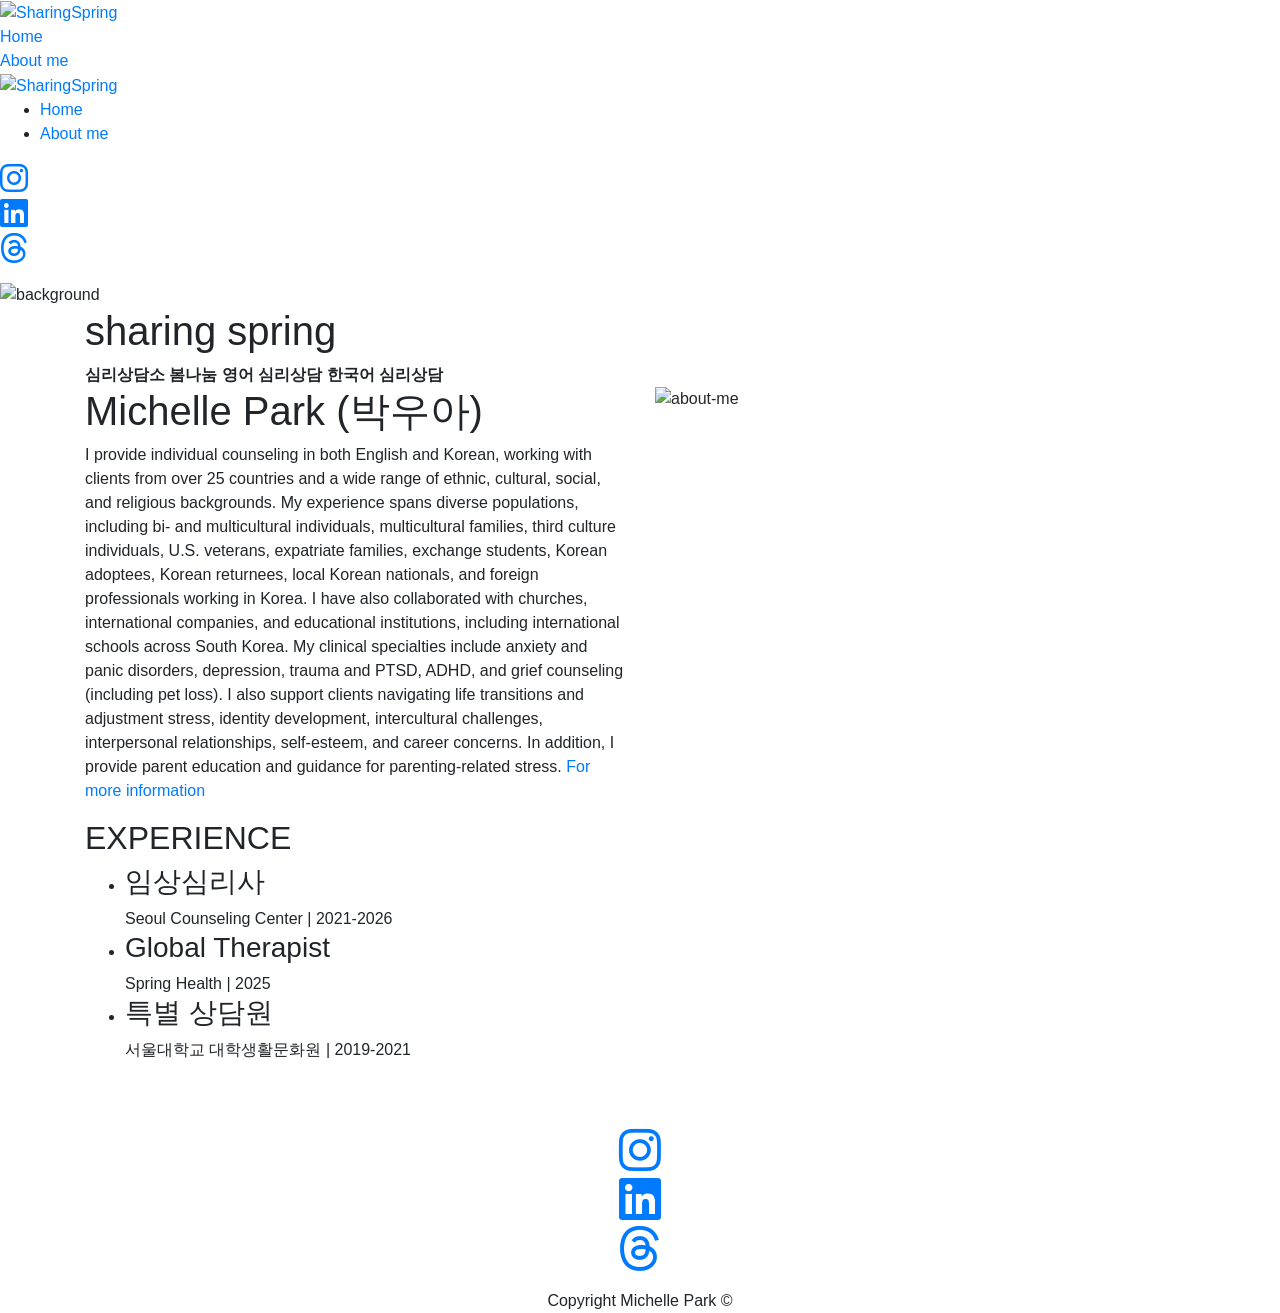
==== docs/index.html @ 0b1685ad "bg small" ====
<!DOCTYPE html>
<html lang="en"><head>
	<meta name="generator" content="Hugo 0.139.0"><script src="/livereload.js?mindelay=10&amp;v=2&amp;port=1313&amp;path=livereload" data-no-instant defer></script>
  <meta charset="utf-8" />
  <title>SharingSpring</title>

  <!-- mobile responsive meta -->
  <meta name="viewport" content="width=device-width, initial-scale=1" />
  <meta
    name="description"
    content="Personal Portfolio"
  />
  
    <meta name="author" content="Michelle Park" />
  

  <!-- plugins -->
  
    <link rel="stylesheet" href="https://stackpath.bootstrapcdn.com/bootstrap/4.5.2/css/bootstrap.min.css" />
  
    <link rel="stylesheet" href="https://cdnjs.cloudflare.com/ajax/libs/font-awesome/6.5.1/css/all.min.css" />
  
    <link rel="stylesheet" href="https://cdnjs.cloudflare.com/ajax/libs/hover.css/2.1.0/css/hover-min.css" />
  
    <link rel="stylesheet" href="https://fonts.googleapis.com/css?family=Rubik:300,400,500,700,900&amp;display=swap" />
  
    <link rel="stylesheet" href="/plugins/text-animation/text-animation.css" />
  
    <link rel="stylesheet" href="/plugins/hugrid/hugrid.css" />
  

  <!-- Main Stylesheet -->

  
  <link rel="stylesheet" href="/css/style.css" media="screen" />

  <!--Favicon-->

  
    <link rel="icon" type="image/png" href="images/ssssharingspring.png" />
  
  
    <script async src="https://www.googletagmanager.com/gtag/js?id=G-ABCDEFG123"></script>
    <script>
      window.dataLayer = window.dataLayer || [];
      function gtag(){dataLayer.push(arguments);}
      gtag('js', new Date());

      gtag('config', 'G-ABCDEFG123');
    </script>
  
</head>
<body>
<section class="menu menu-fix" id="menu">
  <nav>
    
    
    <div class="menu-container d-flex justify-content-between align-items-center"></div>
      <div class="desktop-menu-logo">
        <a href="/"
          ><img
            class="img-fluid"
            src="/images/sharingspring.png"
            alt="SharingSpring"
            id="desktop-logo"
        /></a>
      </div>
      <ul class="desktop-menu list-inline mb-0" id="desktop-menu">
        
        <li class="menu-item hvr-underline-from-left 1">
          <a href="#">Home</a>
        </li>
        
        <li class="menu-item hvr-underline-from-left 2">
          <a href="#about">About me</a>
        </li>
        
      </ul>
      
      <div class="mobile-menu">
        <div class="mobile-menu-nav">
          <a class="menu-link">
            <span></span>
            <span></span>
            <span></span>
          </a>
        </div>
        <div class="mobile-menu-logo">
          <a href="/"
            ><img
              class="img-fluid"
              src="/images/sharingspring.png"
              alt="SharingSpring"
          /></a>
        </div>
        <div class="menu-slider">
          <nav>
            <ul class="mobile-menu-list">
              
              <li class="mobile-menu-item 1 mx-auto">
                <a href="#">Home</a>
              </li>
              
              <li class="mobile-menu-item 1 mx-auto">
                <a href="#about">About me</a>
              </li>
              
            </ul>
            <ul class="mobile-menu-icons list-inline mx-auto">
              
              <li>
                <a href="https://www.instagram.com/sharingspring"
                  ><i class="fab fab fa-instagram fa-2x"></i
                ></a>
              </li>
              
              <li>
                <a href="https://kr.linkedin.com/in/michellepark-sharingspring"
                  ><i class="fab fab fa-linkedin fa-2x"></i
                ></a>
              </li>
              
              <li>
                <a href="https://www.threads.com/@sharingspring"
                  ><i class="fab fab fa-threads fa-2x"></i
                ></a>
              </li>
              
            </ul>
          </nav>
        </div>
      </div>
    </div>
  </nav>
</section>
<section class="header" id="header">
   
  <div class="hero-image">
    
    <img
      class="d-none d-md-block"
      src="/images/green2.jpeg"
      alt="background"
    /><img
      class="d-md-none"
      src="/images/green2.jpeg"
      alt="background"
    />
  </div>
  <div class="container">
    <div class="row content">
      <div
        class="col-lg-8 col-lg-offset-2 col-sm-8 col-sm-offset-2 head-container"
      >
        <div class="head-holder">
          <h1 class="introduction">sharing spring</h1>
          <div class="animated-text">
            <strong class="cd-headline clip">
              <span class="cd-words-wrapper">
                 
                <b class="is-visible">심리상담소 봄나눔</b>  <b>영어 심리상담</b>  <b>한국어 심리상담</b> 
              </span>
            </strong>
          </div>
          
        </div>
      </div>
    </div>
  </div>
  
</section>

<section class="about-me" id="about">
  <div class="container">
     
    <div class="row about-me-holder">
      <div
        class="
          col-lg-6 col-md-6 col-sm-6
          about-me-text
          d-flex
          align-self-center
        "
      >
        <div class="text-holder">
          <h1>Michelle Park (박우아)</h1>
          <p>I provide individual counseling in both English and Korean, working with clients from over 25 countries and a wide range of ethnic, cultural, social, and religious backgrounds. My experience spans diverse populations, including bi- and multicultural individuals, multicultural families, third culture individuals, U.S. veterans, expatriate families, exchange students, Korean adoptees, Korean returnees, local Korean nationals, and foreign professionals working in Korea. I have also collaborated with churches, international companies, and educational institutions, including international schools across South Korea. My clinical specialties include anxiety and panic disorders, depression, trauma and PTSD, ADHD, and grief counseling (including pet loss). I also support clients navigating life transitions and adjustment stress, identity development, intercultural challenges, interpersonal relationships, self-esteem, and career concerns. In addition, I provide parent education and guidance for parenting-related stress. <a href="#contact">For more information</a></p>
          
        </div>
      </div>
      
      <div class="col-lg-6 col-sm-6 col-9 about-me-images">
        <img src="/images/mpark.jpeg" alt="about-me" />
      </div>
      
    </div>
     

    <div class="row experience-skill">
       
      <div class="col-lg-6 col-sm-6 col-11 experience">
        <h2>EXPERIENCE</h2>
        <ul class="experience-chart">
          
          
            <li>
              <div class="single-experience">
                <h3>임상심리사</h3>
                
                <span>Seoul Counseling Center |</span>
                 
                <span>2021-2026</span>
                 
              </div>
            </li>
          
          
          
            <li>
              <div class="single-experience">
                <h3>Global Therapist</h3>
                
                <span>Spring Health |</span>
                 
                <span>2025</span>
                 
              </div>
            </li>
          
          
          
            <li>
              <div class="single-experience">
                <h3>특별 상담원</h3>
                
                <span>서울대학교 대학생활문화원 |</span>
                 
                <span>2019-2021</span>
                 
              </div>
            </li>
          
          
        </ul>
      </div>
        
    </div>
  </div>
</section>


 
<div class="fun-facts container pt-5">
  
</div>
 



<div class="footer container text-center" id="contact">
  <ul class="footer-icons list-inline">
    
      <li>
        <a href="https://www.instagram.com/sharingspring" target="_blank" rel="noreferrer"
          ><i class="fab fa-instagram footer-icon fa-3x" aria-label=""></i
        ></a>
      </li>
    
      <li>
        <a href="https://kr.linkedin.com/in/michellepark-sharingspring" target="_blank" rel="noreferrer"
          ><i class="fab fa-linkedin footer-icon fa-3x" aria-label=""></i
        ></a>
      </li>
    
      <li>
        <a href="https://www.threads.com/@sharingspring" target="_blank" rel="noreferrer"
          ><i class="fab fa-threads footer-icon fa-3x" aria-label=""></i
        ></a>
      </li>
    
  </ul>
  <div class="credit">
    Copyright Michelle Park ©
    <span id="current-year"></span>
  </div>
</div>
<!-- JS Plugins --> 
<script src="https://code.jquery.com/jquery-3.5.1.min.js"></script>

<script src="https://cdnjs.cloudflare.com/ajax/libs/waypoints/4.0.1/jquery.waypoints.js"></script>

<script src="/plugins/text-animation/text-animation.js"></script>

<script src="/plugins/hugrid/hugrid.min.js"></script>
 <!-- Main Scripts --> 
<script src="/js/script.min.js"></script>

<script src="/js/hugrid.custom.min.js"></script>
</body>
</html>
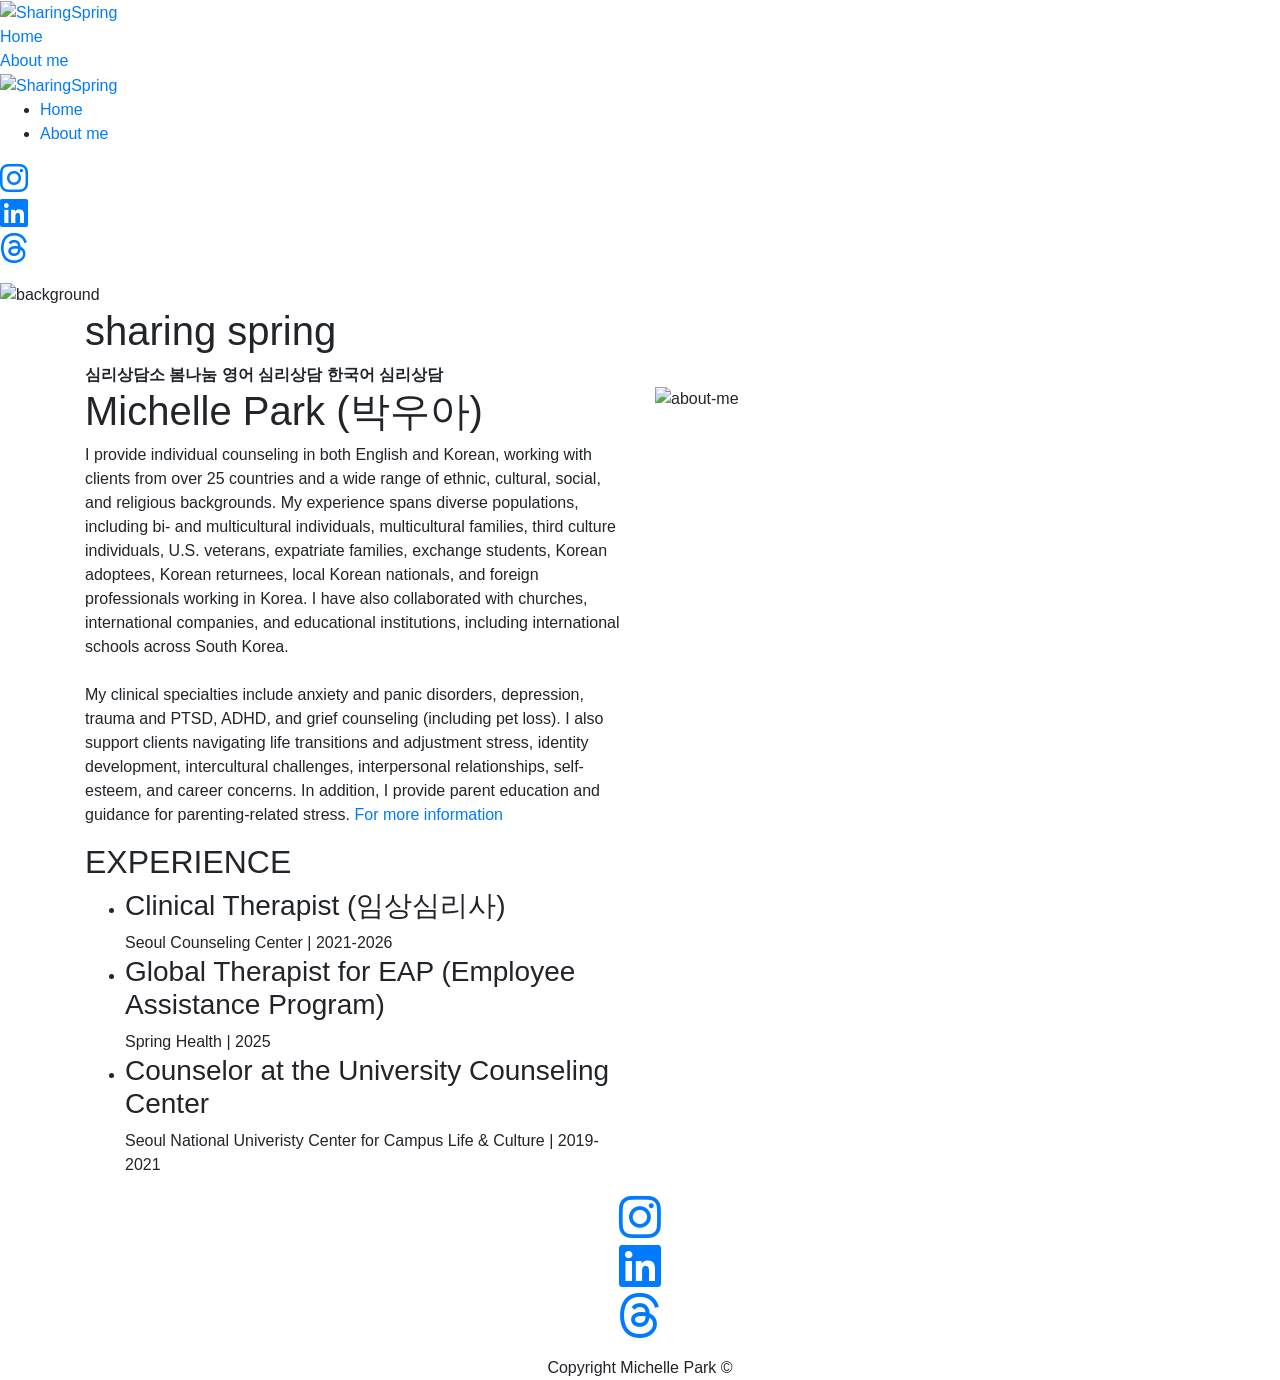
==== commit 8d98f82c: "about me" ====
--- a/docs/index.html
+++ b/docs/index.html
@@ -184,7 +184,7 @@
       >
         <div class="text-holder">
           <h1>Michelle Park (박우아)</h1>
-          <p>I provide individual counseling in both English and Korean, working with clients from over 25 countries and a wide range of ethnic, cultural, social, and religious backgrounds. My experience spans diverse populations, including bi- and multicultural individuals, multicultural families, third culture individuals, U.S. veterans, expatriate families, exchange students, Korean adoptees, Korean returnees, local Korean nationals, and foreign professionals working in Korea. I have also collaborated with churches, international companies, and educational institutions, including international schools across South Korea. My clinical specialties include anxiety and panic disorders, depression, trauma and PTSD, ADHD, and grief counseling (including pet loss). I also support clients navigating life transitions and adjustment stress, identity development, intercultural challenges, interpersonal relationships, self-esteem, and career concerns. In addition, I provide parent education and guidance for parenting-related stress. <a href="#contact">For more information</a></p>
+          <p>I provide individual counseling in both English and Korean, working with clients from over 25 countries and a wide range of ethnic, cultural, social, and religious backgrounds. My experience spans diverse populations, including bi- and multicultural individuals, multicultural families, third culture individuals, U.S. veterans, expatriate families, exchange students, Korean adoptees, Korean returnees, local Korean nationals, and foreign professionals working in Korea. I have also collaborated with churches, international companies, and educational institutions, including international schools across South Korea. <br><br> My clinical specialties include anxiety and panic disorders, depression, trauma and PTSD, ADHD, and grief counseling (including pet loss). I also support clients navigating life transitions and adjustment stress, identity development, intercultural challenges, interpersonal relationships, self-esteem, and career concerns. In addition, I provide parent education and guidance for parenting-related stress. <a href="/#contact">For more information</a></p>
           
         </div>
       </div>
@@ -205,7 +205,7 @@
           
             <li>
               <div class="single-experience">
-                <h3>임상심리사</h3>
+                <h3>Clinical Therapist (임상심리사)</h3>
                 
                 <span>Seoul Counseling Center |</span>
                  
@@ -218,7 +218,7 @@
           
             <li>
               <div class="single-experience">
-                <h3>Global Therapist</h3>
+                <h3>Global Therapist for EAP (Employee Assistance Program)</h3>
                 
                 <span>Spring Health |</span>
                  
@@ -231,9 +231,9 @@
           
             <li>
               <div class="single-experience">
-                <h3>특별 상담원</h3>
+                <h3>Counselor at the University Counseling Center</h3>
                 
-                <span>서울대학교 대학생활문화원 |</span>
+                <span>Seoul National Univeristy Center for Campus Life &amp; Culture |</span>
                  
                 <span>2019-2021</span>
                  
@@ -249,11 +249,7 @@
 </section>
 
 
- 
-<div class="fun-facts container pt-5">
-  
-</div>
- 
+
 
 
 
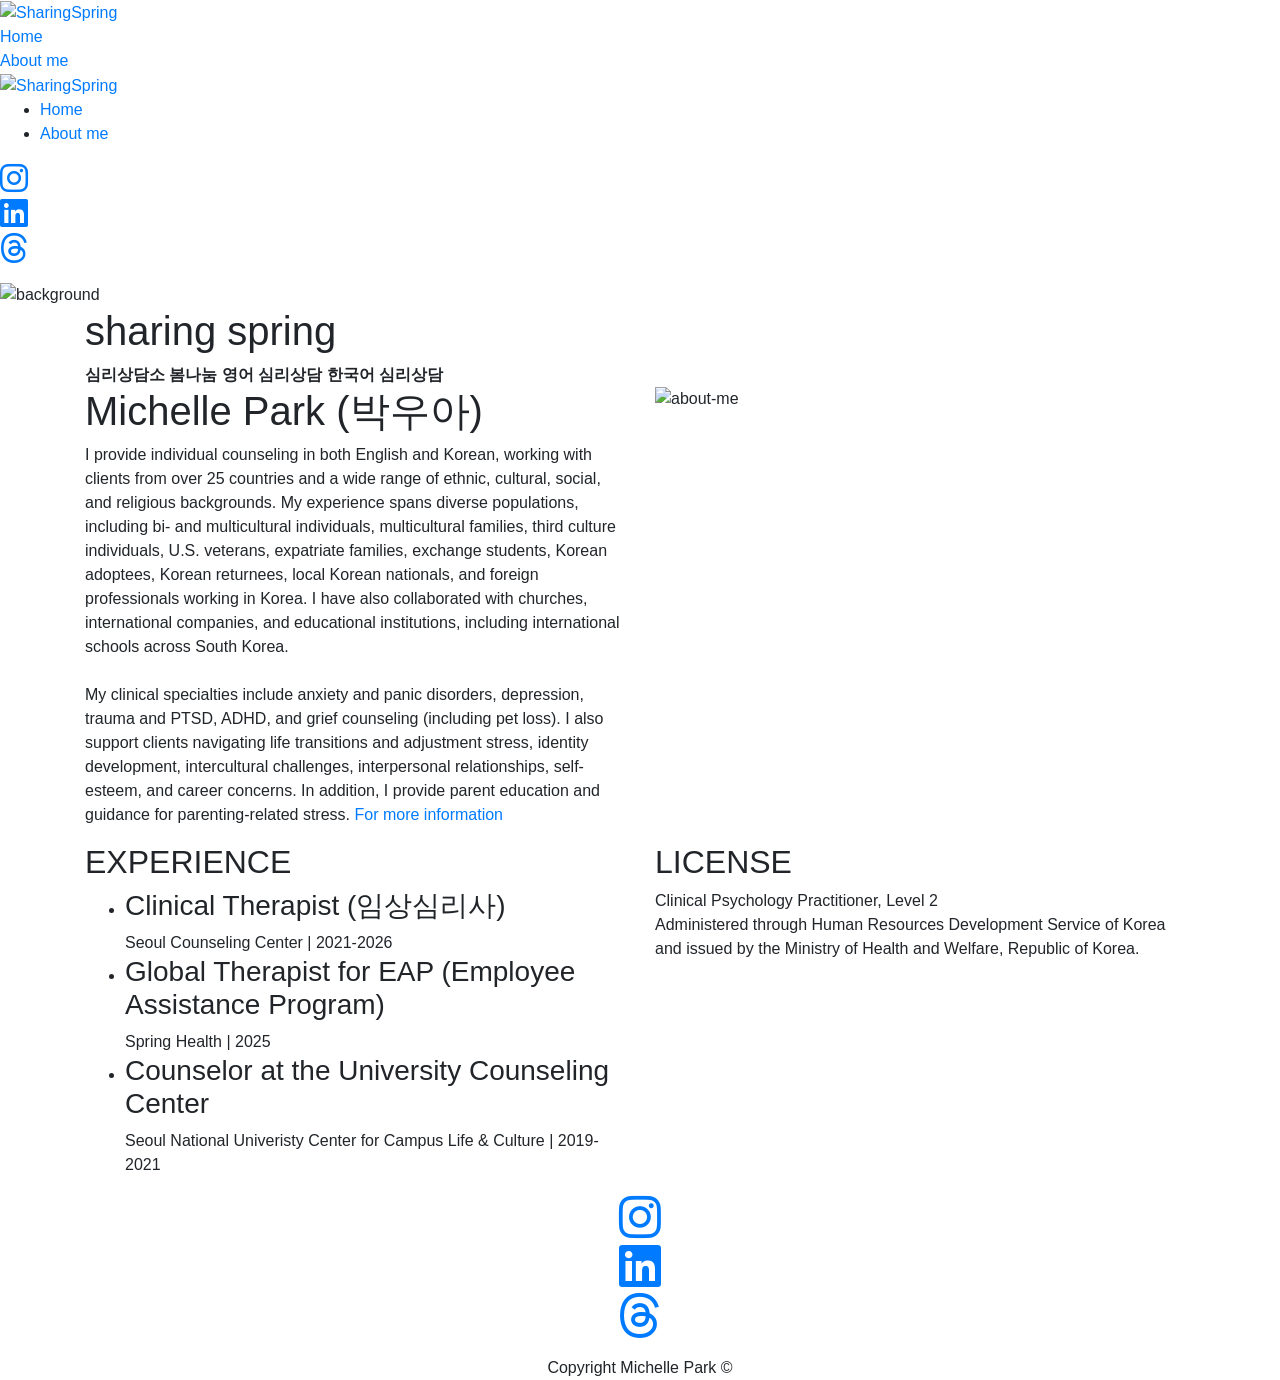
==== commit 9972468a: "add skill" ====
--- a/docs/index.html
+++ b/docs/index.html
@@ -184,6 +184,7 @@
       >
         <div class="text-holder">
           <h1>Michelle Park (박우아)</h1>
+          <h2></h2>
           <p>I provide individual counseling in both English and Korean, working with clients from over 25 countries and a wide range of ethnic, cultural, social, and religious backgrounds. My experience spans diverse populations, including bi- and multicultural individuals, multicultural families, third culture individuals, U.S. veterans, expatriate families, exchange students, Korean adoptees, Korean returnees, local Korean nationals, and foreign professionals working in Korea. I have also collaborated with churches, international companies, and educational institutions, including international schools across South Korea. <br><br> My clinical specialties include anxiety and panic disorders, depression, trauma and PTSD, ADHD, and grief counseling (including pet loss). I also support clients navigating life transitions and adjustment stress, identity development, intercultural challenges, interpersonal relationships, self-esteem, and career concerns. In addition, I provide parent education and guidance for parenting-related stress. <a href="/#contact">For more information</a></p>
           
         </div>
@@ -243,7 +244,19 @@
           
         </ul>
       </div>
-        
+         
+      <div class="col-lg-6 col-sm-6 col-11 skill">
+        <h2>LICENSE</h2>
+        <div class="skill-progress-bar">
+          
+          <div class="clearfix">
+            <span class="skillbar-title">Clinical Psychology Practitioner, Level 2</span>
+            <p>Administered through Human Resources Development Service of Korea and issued by the Ministry of Health and Welfare, Republic of Korea.</p>
+          </div>
+          
+        </div>
+      </div>
+       
     </div>
   </div>
 </section>
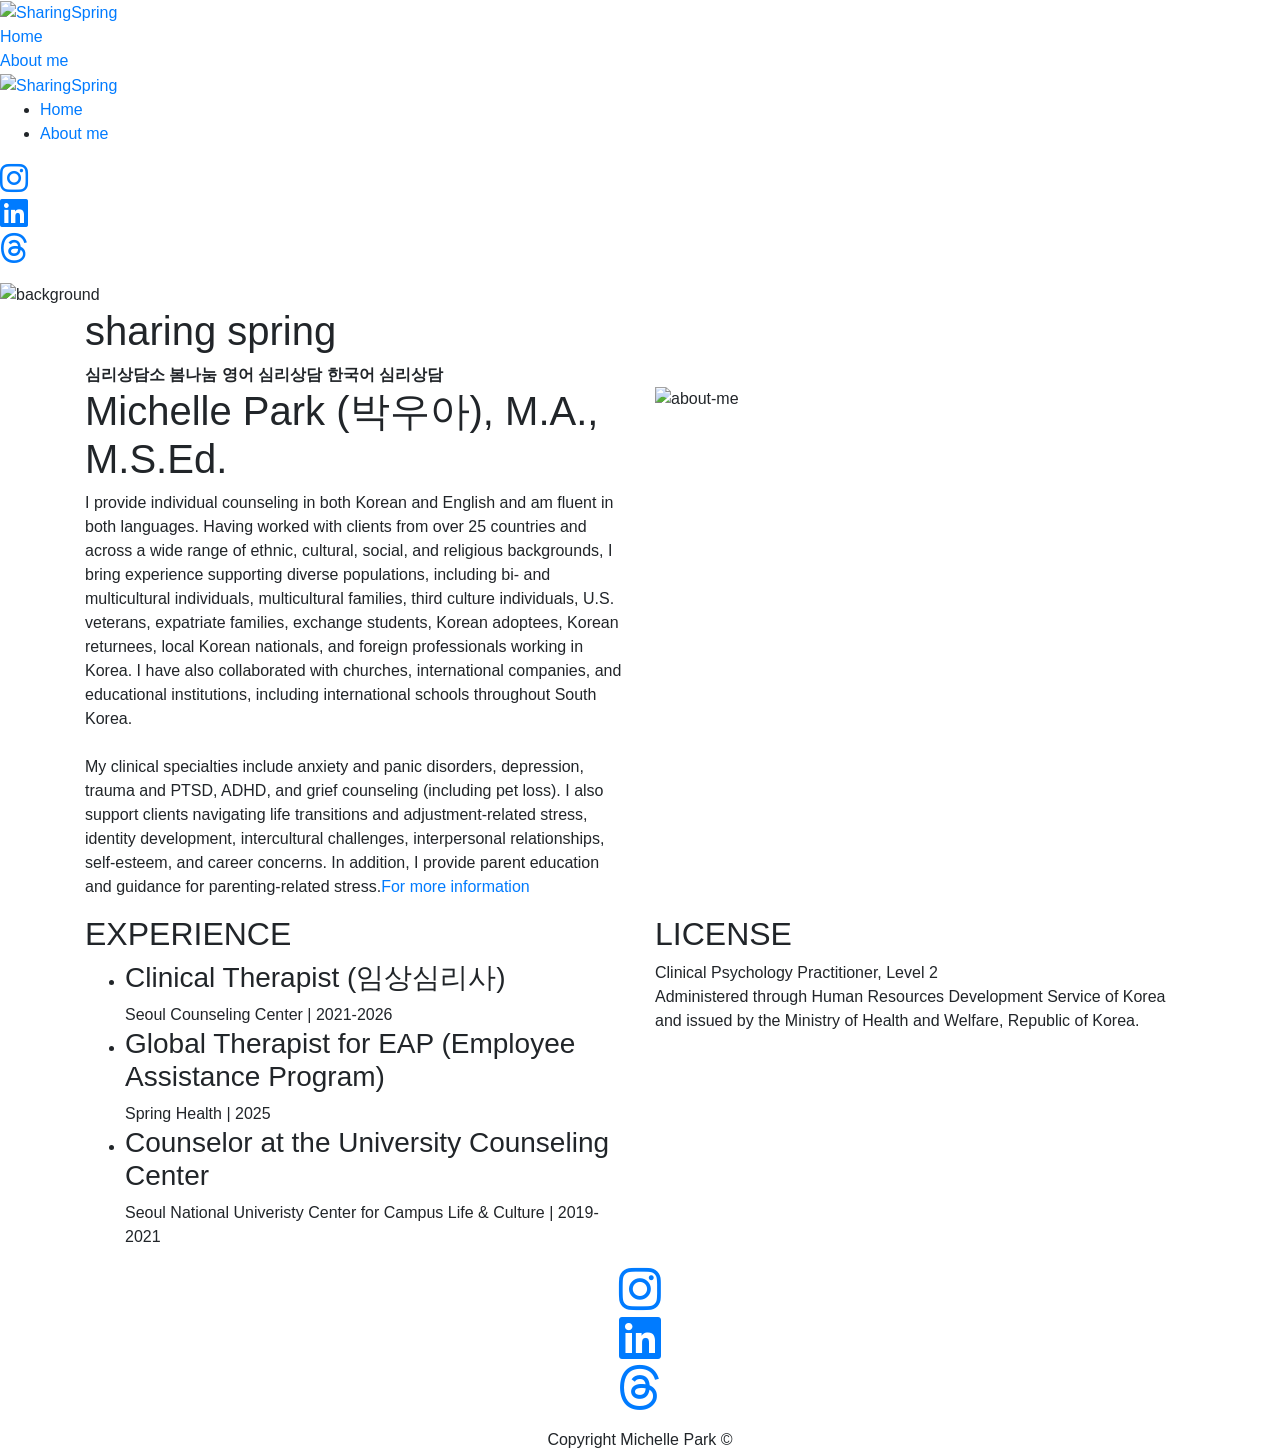
==== commit 19b98e1b: "profile update" ====
--- a/docs/index.html
+++ b/docs/index.html
@@ -183,9 +183,9 @@
         "
       >
         <div class="text-holder">
-          <h1>Michelle Park (박우아)</h1>
+          <h1>Michelle Park (박우아), M.A., M.S.Ed.</h1>
           <h2></h2>
-          <p>I provide individual counseling in both English and Korean, working with clients from over 25 countries and a wide range of ethnic, cultural, social, and religious backgrounds. My experience spans diverse populations, including bi- and multicultural individuals, multicultural families, third culture individuals, U.S. veterans, expatriate families, exchange students, Korean adoptees, Korean returnees, local Korean nationals, and foreign professionals working in Korea. I have also collaborated with churches, international companies, and educational institutions, including international schools across South Korea. <br><br> My clinical specialties include anxiety and panic disorders, depression, trauma and PTSD, ADHD, and grief counseling (including pet loss). I also support clients navigating life transitions and adjustment stress, identity development, intercultural challenges, interpersonal relationships, self-esteem, and career concerns. In addition, I provide parent education and guidance for parenting-related stress. <a href="/#contact">For more information</a></p>
+          <p>I provide individual counseling in both Korean and English and am fluent in both languages. Having worked with clients from over 25 countries and across a wide range of ethnic, cultural, social, and religious backgrounds, I bring experience supporting diverse populations, including bi- and multicultural individuals, multicultural families, third culture individuals, U.S. veterans, expatriate families, exchange students, Korean adoptees, Korean returnees, local Korean nationals, and foreign professionals working in Korea. I have also collaborated with churches, international companies, and educational institutions, including international schools throughout South Korea.<br><br> My clinical specialties include anxiety and panic disorders, depression, trauma and PTSD, ADHD, and grief counseling (including pet loss). I also support clients navigating life transitions and adjustment-related stress, identity development, intercultural challenges, interpersonal relationships, self-esteem, and career concerns. In addition, I provide parent education and guidance for parenting-related stress.<a href="/#contact">For more information</a></p>
           
         </div>
       </div>
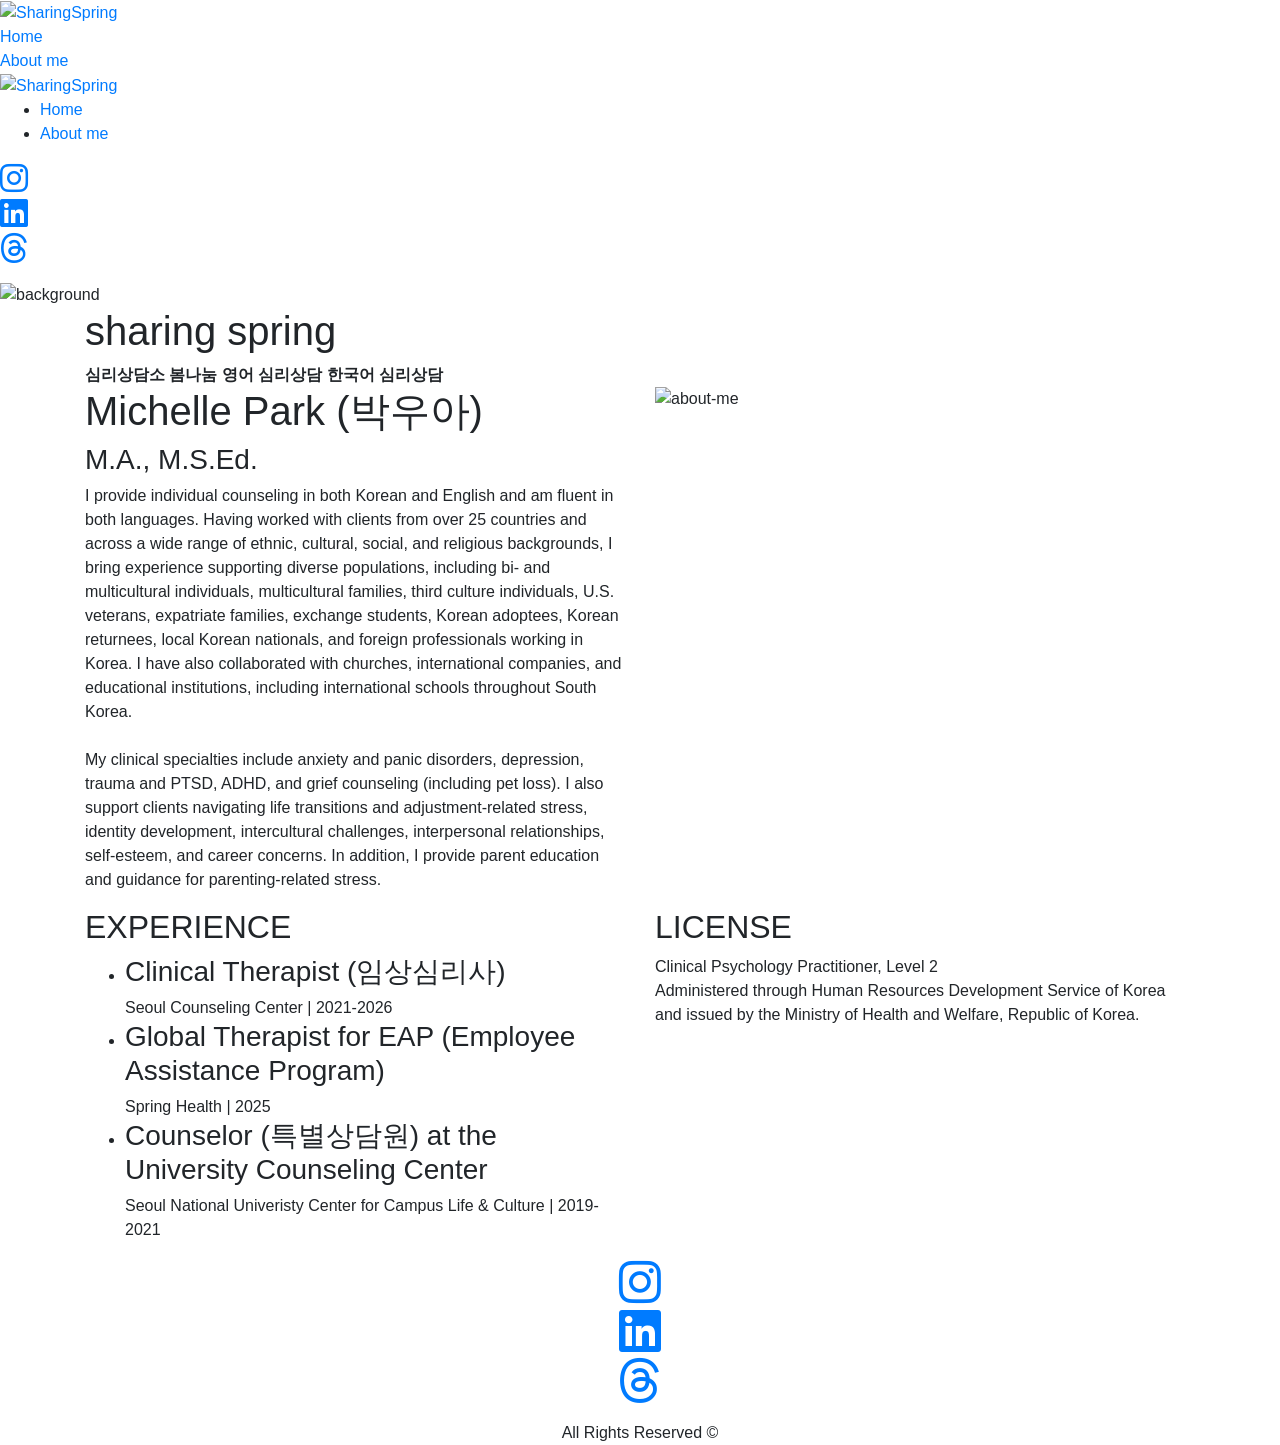
==== commit 77ba179e: "another edit" ====
--- a/docs/index.html
+++ b/docs/index.html
@@ -183,9 +183,9 @@
         "
       >
         <div class="text-holder">
-          <h1>Michelle Park (박우아), M.A., M.S.Ed.</h1>
-          <h2></h2>
-          <p>I provide individual counseling in both Korean and English and am fluent in both languages. Having worked with clients from over 25 countries and across a wide range of ethnic, cultural, social, and religious backgrounds, I bring experience supporting diverse populations, including bi- and multicultural individuals, multicultural families, third culture individuals, U.S. veterans, expatriate families, exchange students, Korean adoptees, Korean returnees, local Korean nationals, and foreign professionals working in Korea. I have also collaborated with churches, international companies, and educational institutions, including international schools throughout South Korea.<br><br> My clinical specialties include anxiety and panic disorders, depression, trauma and PTSD, ADHD, and grief counseling (including pet loss). I also support clients navigating life transitions and adjustment-related stress, identity development, intercultural challenges, interpersonal relationships, self-esteem, and career concerns. In addition, I provide parent education and guidance for parenting-related stress.<a href="/#contact">For more information</a></p>
+          <h1>Michelle Park (박우아)</h1>
+          <h3>M.A., M.S.Ed.</h3>
+          <p>I provide individual counseling in both Korean and English and am fluent in both languages. Having worked with clients from over 25 countries and across a wide range of ethnic, cultural, social, and religious backgrounds, I bring experience supporting diverse populations, including bi- and multicultural individuals, multicultural families, third culture individuals, U.S. veterans, expatriate families, exchange students, Korean adoptees, Korean returnees, local Korean nationals, and foreign professionals working in Korea. I have also collaborated with churches, international companies, and educational institutions, including international schools throughout South Korea.<br><br> My clinical specialties include anxiety and panic disorders, depression, trauma and PTSD, ADHD, and grief counseling (including pet loss). I also support clients navigating life transitions and adjustment-related stress, identity development, intercultural challenges, interpersonal relationships, self-esteem, and career concerns. In addition, I provide parent education and guidance for parenting-related stress.</p>
           
         </div>
       </div>
@@ -232,7 +232,7 @@
           
             <li>
               <div class="single-experience">
-                <h3>Counselor at the University Counseling Center</h3>
+                <h3>Counselor (특별상담원) at the University Counseling Center</h3>
                 
                 <span>Seoul National Univeristy Center for Campus Life &amp; Culture |</span>
                  
@@ -289,7 +289,7 @@
     
   </ul>
   <div class="credit">
-    Copyright Michelle Park ©
+    All Rights Reserved ©
     <span id="current-year"></span>
   </div>
 </div>
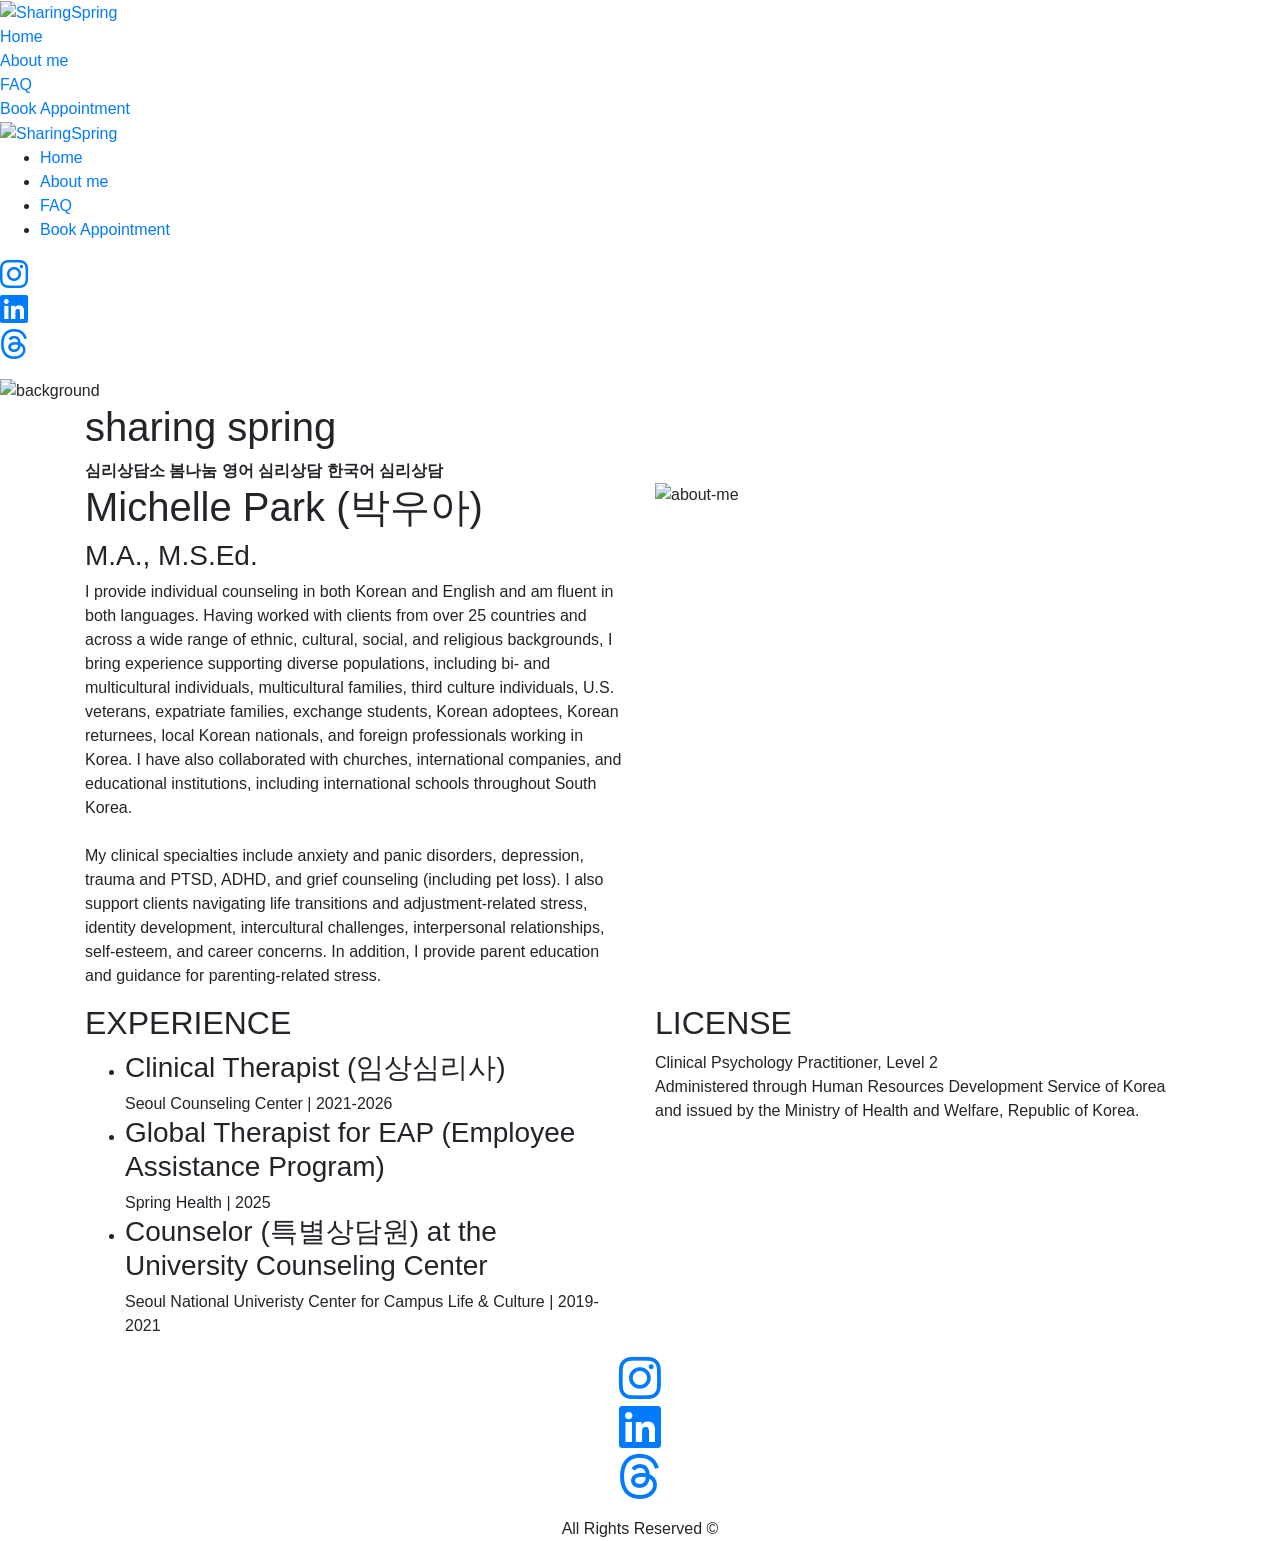
==== commit 26927822: "menu added" ====
--- a/docs/index.html
+++ b/docs/index.html
@@ -75,6 +75,14 @@
           <a href="#about">About me</a>
         </li>
         
+        <li class="menu-item hvr-underline-from-left 3">
+          <a href="#">FAQ</a>
+        </li>
+        
+        <li class="menu-item hvr-underline-from-left 4">
+          <a href="#">Book Appointment</a>
+        </li>
+        
       </ul>
       
       <div class="mobile-menu">
@@ -103,6 +111,14 @@
               
               <li class="mobile-menu-item 1 mx-auto">
                 <a href="#about">About me</a>
+              </li>
+              
+              <li class="mobile-menu-item 1 mx-auto">
+                <a href="#">FAQ</a>
+              </li>
+              
+              <li class="mobile-menu-item 1 mx-auto">
+                <a href="#">Book Appointment</a>
               </li>
               
             </ul>
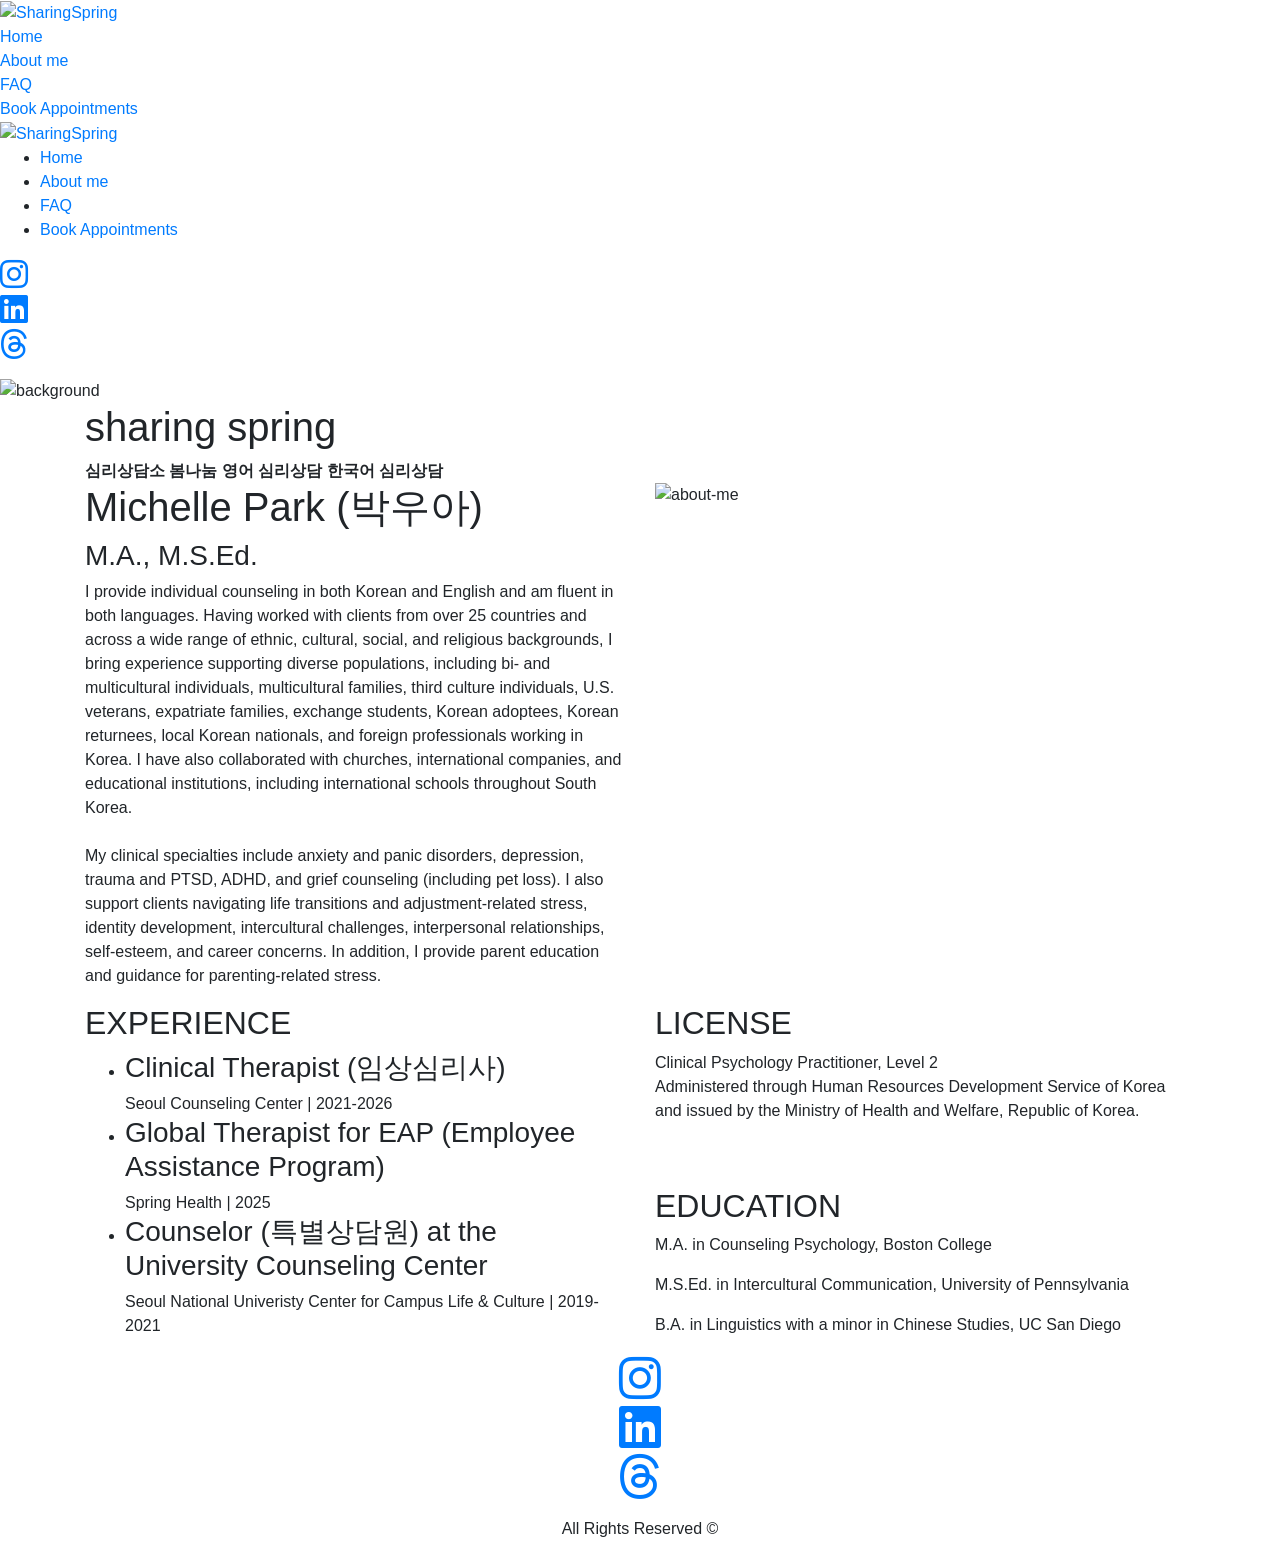
==== commit 6fdcaee7: "education" ====
--- a/docs/index.html
+++ b/docs/index.html
@@ -40,13 +40,13 @@
     <link rel="icon" type="image/png" href="images/ssssharingspring.png" />
   
   
-    <script async src="https://www.googletagmanager.com/gtag/js?id=G-ABCDEFG123"></script>
+    <script async src="https://www.googletagmanager.com/gtag/js?id=G-09W53MHB2G"></script>
     <script>
       window.dataLayer = window.dataLayer || [];
       function gtag(){dataLayer.push(arguments);}
       gtag('js', new Date());
 
-      gtag('config', 'G-ABCDEFG123');
+      gtag('config', 'G-09W53MHB2G');
     </script>
   
 </head>
@@ -80,7 +80,7 @@
         </li>
         
         <li class="menu-item hvr-underline-from-left 4">
-          <a href="#">Book Appointment</a>
+          <a href="#">Book Appointments</a>
         </li>
         
       </ul>
@@ -118,7 +118,7 @@
               </li>
               
               <li class="mobile-menu-item 1 mx-auto">
-                <a href="#">Book Appointment</a>
+                <a href="#">Book Appointments</a>
               </li>
               
             </ul>
@@ -260,8 +260,11 @@
           
         </ul>
       </div>
-         
+        
+
       <div class="col-lg-6 col-sm-6 col-11 skill">
+       
+      
         <h2>LICENSE</h2>
         <div class="skill-progress-bar">
           
@@ -271,8 +274,31 @@
           </div>
           
         </div>
-      </div>
-       
+      
+       
+      <br><br>
+       
+        <h2>EDUCATION</h2>
+        <div class="skill-progress-bar">
+          
+          <div class="clearfix">
+            <span class="skillbar-title">M.A. in Counseling Psychology, Boston College</span>
+            <p></p>
+          </div>
+          
+          <div class="clearfix">
+            <span class="skillbar-title">M.S.Ed. in Intercultural Communication, University of Pennsylvania</span>
+            <p></p>
+          </div>
+          
+          <div class="clearfix">
+            <span class="skillbar-title">B.A. in Linguistics with a minor in Chinese Studies, UC San Diego</span>
+            <p></p>
+          </div>
+          
+        </div>
+       
+      </div>
     </div>
   </div>
 </section>
